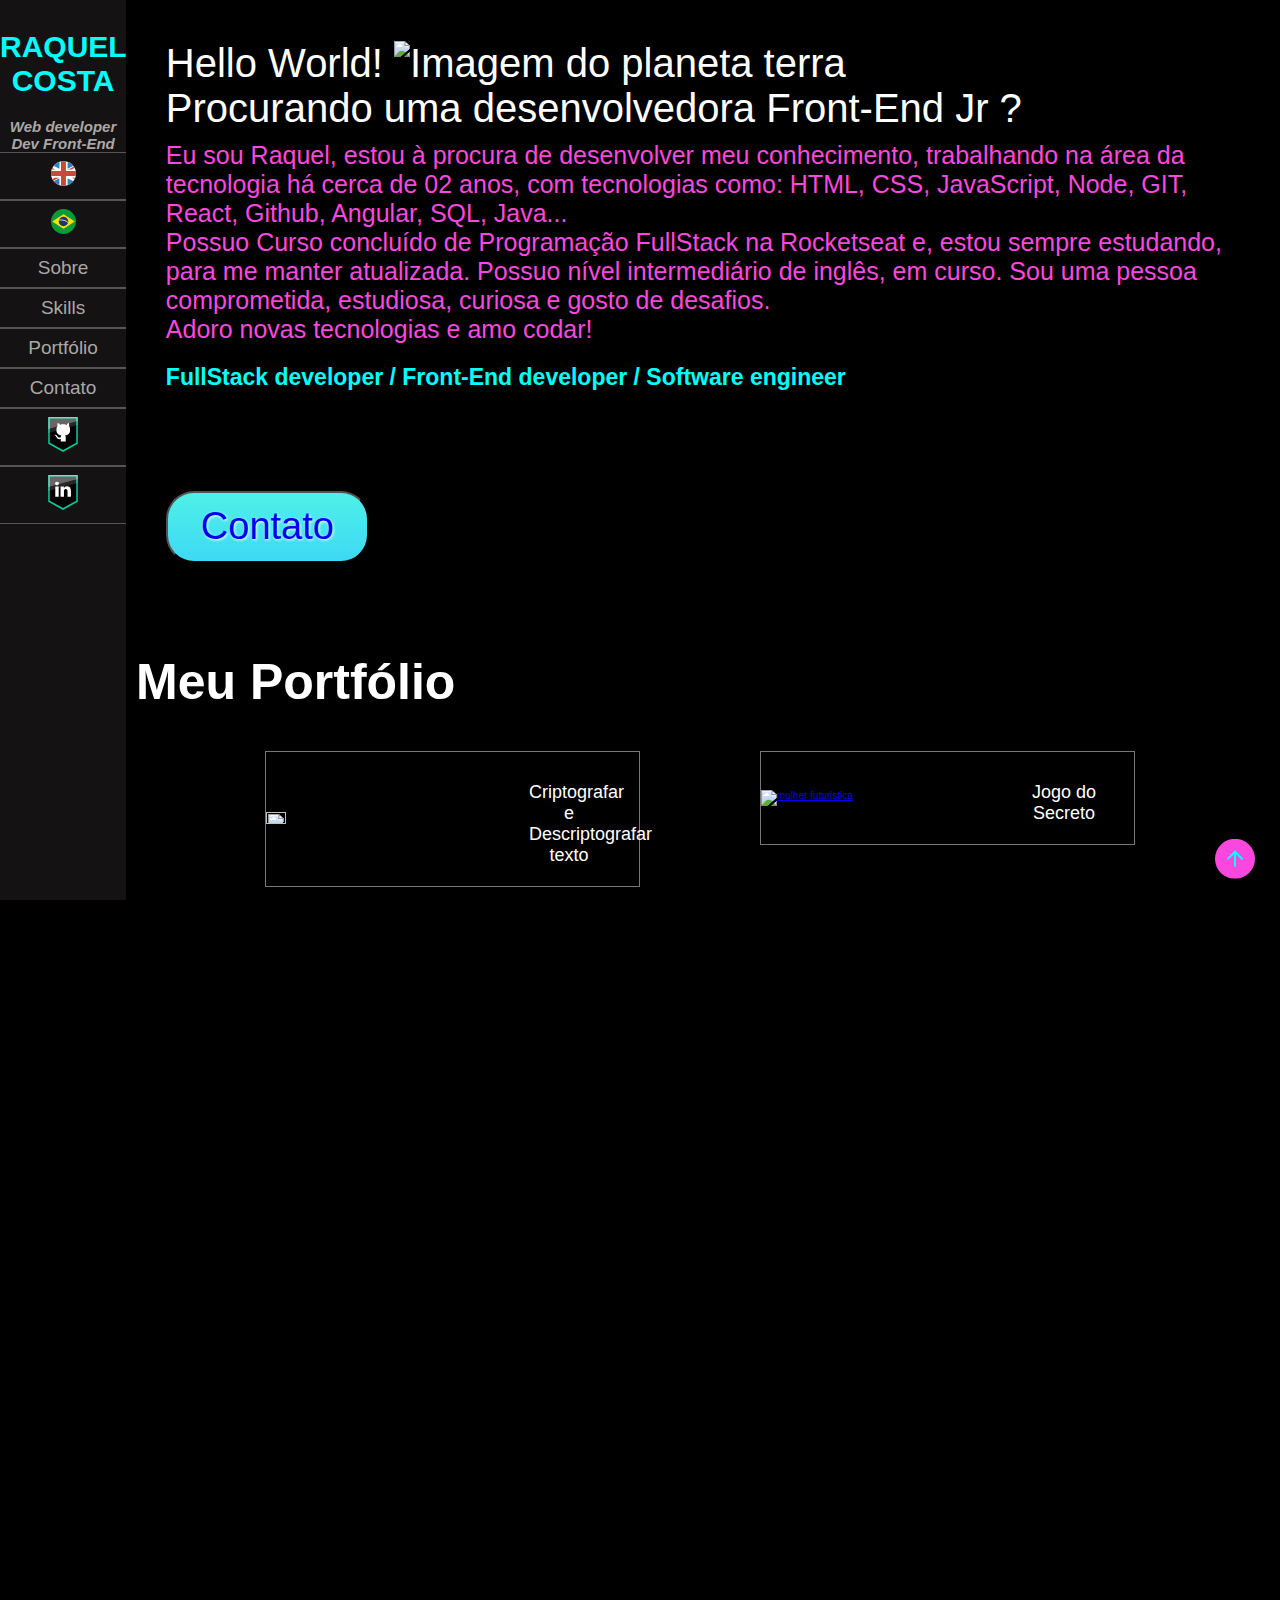
==== index.html @ e0d73360 "img cia medico" ====
<!DOCTYPE html>
<html lang="en">
<head>
  <meta charset="UTF-8">
  <meta http-equiv="X-UA-Compatible" content="IE=edge">
  <meta name="viewport" content="width=device-width, initial-scale=1.0">
  <link rel="stylesheet" href="./styles.css">
  
  <style>
    @font-face {
    font-family: Rodina-Regular; 
    src: url('Rodina-Regular.otf') format('opentype');
    font-weight: normal;
    font-size: normal;
  }
  </style >
  <title>Portfólio-RC</title>
</head>

<body>
  <aside class="main-menu-side">  
      <nav class="menu-nav">
       <h4>RAQUEL COSTA</h4>
          <h5> Web developer <br> 
            Dev Front-End </h5>
            <span class="languages">

              <a href="./index-en.html"><img src="./images/ing-flag.svg" alt="bandeira do reino unido" width="25px"></a>
              
                <a href="./index-pt.html"> <img src="./images/brazil_flag_icon_228666.svg" alt="bandeira do Brasil" width="25px"></a>
            
              </span>
    <div class="Menu">
       <a class="buttonnav" href="#about">Sobre</a>
      <a class= "buttonnav"  href="#skill">Skills</a>
      <a class= "buttonnav" href="#portifolio">Portfólio</a>
      <a class= "buttonnav" href="mailto:raquelcosta5@hotmail.com ">Contato</a>
    
    <div class="Menu-links">
    <ul>
      <li><a href="https://github.com/Raquelsc05" target="_blank"><img src="./images/social_media_logo_github_icon-icons.com_59756.svg" alt="logo do github" width="40" height="35"></a>
    </li>
    <li><a href="https://www.linkedin.com/in/raquelcostadev" target="_blank">
      <img src="./images/social_media_logo_linkedin_icon-icons.com_59730.svg" alt= "logo linkedin"  width="40" height="35"></a>
    </li>
    </ul>
  </div>
</div>
</nav>
</aside>

<main>
 <section id="home"> 
  <div class="conteiner">
 <h1>Hello World! <img src="https://i.pinimg.com/originals/53/07/7e/53077e1b24f18a80ce0b031053a00378.gif" alt="Imagem do planeta terra"> 
  <h2>Procurando uma desenvolvedora Front-End Jr ? </h2>
</div>
<div class="text">
 <p>Eu sou Raquel, estou  à procura de desenvolver meu conhecimento, trabalhando na área da tecnologia há cerca de 02 anos, com tecnologias como: HTML, CSS, JavaScript, Node, GIT, React, Github, Angular, SQL, Java... <br> 
  Possuo Curso concluído de Programação FullStack na Rocketseat e, estou sempre estudando, para me manter atualizada.
  Possuo nível intermediário de inglês, em curso.
  Sou uma pessoa comprometida, estudiosa, curiosa e gosto de desafios.<br>
  Adoro novas tecnologias e amo codar!
 </p>
</div>
 <div class="profession">
<h3>FullStack developer / Front-End developer / Software engineer</h3>
 </div>

<button class="button1"><a href="#contactme">Contato</a></button>
</section>



<section id="portifolio">
<div class="projetos">
  <h3>Meu Portfólio </h3>
</div>

 <div id="galleries">

  <div class="gallery">
    <a target="_blank" href="https://encriptador-de-texto-three.vercel.app/">
      <img src="https://www.kaspersky.com.br/content/pt-br/images/repository/isc/2021/encryption-1.jpg" width="80" height="50">
    </a>
    <div class="desc"> Criptografar e Descriptografar texto</div>
  </div>



  <div class="gallery">
    <a target="_blank" href="https://raquelsc05.github.io/jogodosecreto/">
      <img src="https://raquelsc05.github.io/jogodosecreto/img/ia.png" alt="mulher futuristica" width="80" height="50">
    </a>
    <div class="desc">Jogo do Secreto</div>
  </div>


  <div class="gallery">
    <a target="_blank" href="https://raquelsc05.github.io/lubri-oil/">
      <img src="https://github.com/Raquelsc05/lubri-oil/blob/main/assets/01.png?raw=true" alt="Uma mao trocando o oleo inferior do carro " width="80" height="50">
    </a>
    <div class="desc">Site da Lubri Oil RJ</div>
  </div>

  <div class="gallery">
    <a target="_blank" href="https://santander-project.vercel.app/">
      <img src="https://www.santander.com.br/sites/WPC_CMS/imagem/23-07-11_031712_M_santander-banner.png?blobnocache=true" alt="logo Santander" width="80" height="50">
    </a>
    <div class="desc">Santander Dev week 2023</div>
    </div>
  
  <div class="gallery">
    <a target="_blank" href="https://up-computers.vercel.app/products">
      <img src="https://github.com/Raquelsc05/up-computers/blob/main/src/assets/logoup.jpg?raw=true" alt="website Up-Computers" width="180" height="150">
    </a>
    <div class="desc">Up -Computers - Meu primeiro projeto internacional de desenvol. web </div>
  </div>

  <div class="gallery">
    <a target="_blank" href="https://rocketpay-flame.vercel.app">
      <img src="https://github.com/Raquelsc05/Rocketpay/raw/main/.github/project.png" alt="RocketCoffe Menu" width="180" height="150">
    </a>
    <div class="desc">RocketPay - formulário de preenchimento de cartão de crédito</div>
  </div>

  <div class="gallery">
    <a target="_blank" href="https://calculadora-two-beta.vercel.app/">
      <img src="https://s3-alpha.figma.com/hub/file/2928285993/72e364c0-b333-47d2-8140-06a3b8ed72e8-cover.png" alt="calculadora digital" width="180" height="150">
    </a>
    <div class="desc">Calculadora digital </div>
  </div>

  <div class="gallery">
    <a target="_blank" href="https://boarding-pass-gamma.vercel.app/">
      <img src="https://user-images.githubusercontent.com/105187443/220787814-5af40a74-557a-4076-aecc-412cd9fed402.png" alt="imagem de um cartao de embarque" width="180" height="150">
    </a>
    <div class="desc">Boarding Pass </div>
  </div>
  
  
  
  

  <div class="gallery">
    <a target="_blank" href="https://maratona-explorer-3-five.vercel.app/">
      <img src="https://github.com/Raquelsc05/maratona-explorer-3/blob/main/images/qr-rocketcoffee.jpg?raw=true" alt="rocketpay-cartao" width="180" height="150">
    </a>
    <div class="desc">RocketCoffe - Menu digital </div>
  </div>


  <div class="gallery">
    <a target="_blank" href="https://github.com/Raquelsc05/todoApp">
      <img src="./images/TodoAppPicture.png" alt="todoApp" width="180" height="150">
    </a>
    <div class="desc">Todo App - Software para gerenciamento de projetos </div>
 </div>



  <div class="gallery">
    <a target="_blank" href="https://github.com/Raquelsc05/NLW9-eSports">
      <img src="./images/eSports imagem.png" alt="NLW9-eSports" width="180" height="150">
    </a>
    <div class="desc">Aplicativo de games - eSports </div>
  </div>
  

  <div class="gallery">
    <a target="_blank" href="https://raquelsc05.github.io/psicologaSilvanasite/">
      <img src="./images/Design sem nome (9).png" alt="Site Silvana Cruz Oficial" width="180" height="150">
    </a>
    <div class="desc">Meu primeiro trabalho como Dev Web</div>
  </div>


  <div class="gallery">
    <a target="_blank" href="https://raquelsc05.github.io/Maratona-Explorer-4/">
      
      <img src="./images/foguete.jpg" alt="foguete subindo para o ceu" width="80" height="50">
    </a>
    <div class="desc">Maratona Explorer - Projeto da Rocketseat - link tree</div>
  </div>

  <div class="gallery">
    <a target="_blank" href="https://raquelsc05.github.io/Originsix/">
      <img src="./images/Beautysalon.avif" alt="cabeleleiro secando o cabelo" width="400" height="200">
    </a>
    <div class="desc">Projeto da Rocketseat - Originsix</div>
  </div>

  <div class="gallery">
    <a target="_blank" href="https://raquelsc05.github.io/Copa_do_Mundo2022/">
      <img class="WCup" src="./images/Capawfc22.png" alt="Neymar, CR7, Messi, Neuer com a taca do mundo Fifa" width="400" height="300">
    </a>
    <div class="desc">Meu site dedicado a Copa de 2022</div>
</div>

<div class="gallery">
  <a target="_blank" href="https://medicoecia.com.br/">
    <img src="https://github.com/Raquelsc05/CiaMedico/blob/main/medicoecia/imagens/CiaMedicologo.png?raw=true" alt="Cia Medico logo" width="100" height="90">
  </a>
  <div class="desc">Produtos Medicos e hospitalares - Site oficial</div>
</div>

  <div class="gallery">
    <a target="_blank" href="https://raquelsc05.github.io/Maratona-Explorer/">
      <img src="./images/app destino.png" alt="bola de cristal" width="80" height="50">
    </a>
    <div class="desc">Maratona Explorer - Projeto da Rocketseat</div>
  </div>

  
  <div class="gallery">
    <a target="#" href="#">
      
      <img src="./images/Em breve.png" alt="carregando... Aguarde!" width="80" height="50">
    </a>
    <div class="desc">Aguarde! Em Breve - Novidades!</div></li>
  </ul>
  </div>
</div>
</div>
</section>






<section id="about">
  <div class="aboutme">
<h3>Sobre mim</h3>
</div>
<div class="aboutme_dev">
<p>Sou uma desenvolvedora Front-End com mais de 1 ano de experiência em crescente desenvolvimento.
  Sou movida a grandes desafios, apaixonada por tecnologia, inovação e estou em busca de constante aprendizado.
  <br>
  Conclui a trilha Java do programa Start Capgemini, fiz vários projetos em Java, Typescript, e Angular pelo programa. <br>
  Criei sites em HTML, CSS e JavaScript para clientes como Freelancer. Procuro fazer vários projetos para estar atualizada e aprender cada dia mais.<br>
  Com habilidades em desenvolvimento Web, lógica de programação, inteligência artificial estou ansiosa para colaborar em projetos, trabalhar em equipe e mostrar minhas habilidades.</p>
</p>
</div>
</section>


<section id="skill">
  <div class="skills">
  <h3>Skills</h3>
</div>

  <div class="col">
  <button>HTML</button>
  <button>CSS</button>
  <button>JAVASCRIPT</button>
  <button>REACT</button>
  <button>GIT</button>
  <button>GITHUB</button>
  <button>NODE</button>
  <button>TYPESCRIPT</button>
  <button>JAVA</BUTton>
  <button>ANGULAR</button>
  <button>SQL</button>
  <button>JQUERY</button>
  <button>JSON</button>
  <button>MYSQL</button>
  <button>CLOUD</button>
  <button>METODOLOGIAS ÁGEIS</button>
  <button>INTELIGÊNCIA ARTIFICIAL</button>
  </div>
</section>



<section id="contact">
<div class="contact_text">
<h3>Contato</h3>
</div>
<div class="contact_text2">
<P>Para entrar em contato comigo, mande uma mensagem, ou acesse meu &nbsp;<a href="https://www.linkedin.com/in/raquelcostadev" target="_blank">Linkedin</a></p>
</div>
  <div id="contactme">
    <button class="button2">
    <a href="mailto:raquelcosta5@hotmail.com">E-mail</a></button>
  </div>
</section>

  <footer>
    <a href="http://www.linkedin.com/in/raquelcostadev" target="_blank" rel="linkedin">Created by Raquel Costa</a>
  </footer>

  <a href="#home" class="back-to-top"><img src="./images/Group 33.svg" alt="Seta pra cima"></a>

</main>
  <script src="https://unpkg.com/scrollreveal"></script>

  <script src="main.js"></script>
  <script src="https://code.responsivevoice.org/responsivevoice.js?key=5Oy5CGSS"></script>
  
</body>
</html>
---- styles.css ----
/*=============GERAL==============*/
* {
margin: 0;
padding: 0;
top: 0;
box-sizing: border-box;




}
:root {

  font-size: 62.5%; /* 1rem= 10px*/
  



}
html {

  scroll-behavior: smooth;
  overflow-y: hidden;


 
}
html,
body {
  height: 100%;
  font-family: rodina, sans-serif;
  background-color: black;
  color: white;
  scroll-behavior: smooth;
  margin-inline: auto;
  display: flex;
  overflow-x: hidden;
  
  
  
  
}

main {
 

  padding: 1px 16px;
  height:1000px;
  
      
  justify-items: center;
  }
  
/*==========main-menu================*/


.main-menu-side {
 

  list-style-type: none;
  flex-direction: column;
  width: min-content;
  background-color: #141212;
  position: fixed;
  height: 100%;
  overflow-x: hidden;
  
  align-items: start;
  justify-items: start;


}


.main-menu-side  h4 {
  font-size: 3rem;
  color:   aqua;
  margin-inline: auto;
  margin-top: 3rem;
  text-align: center;
  
}

.main-menu-side  h5 {
  
  font-size: 1.5rem;
  color:  rgb(171, 167, 167);

  margin-top: 2rem;
  text-align: center;
  font-style: italic;
  
}

.main-menu-side  a {
  
  display: block;
  font-size: 1.9rem;
  width: auto;
  padding: 8px 16px;
  background-color:  #141212;
  color: rgb(171, 167, 167);
  text-decoration: none;
  text-align: center;
  border-top: 1px solid #555;
  border-bottom: 1px solid #555;
}
.main-menu-side a.active {
  background-color:  #555;
  color: #00ffff;
}
/* Change the link color on hover */
.main-menu-side  a:hover:not(.active) {
  background-color: #555;
  color: aqua;
}

 
.menu-links img {
  text-align: center;
  margin-top: .5rem;
  margin-bottom: .5rem;
  
}


  

/*========home=====================*/


#home {
 
display: flex;
justify-content: center;


justify-items: center;
flex-direction: column;
flex-wrap: nowrap;
animation-duration: 1.5s;
animation-name: slidein;
}


#home  h1 {
  
  padding-top: 4rem;
  margin-left: 5rem;

font-weight: 400;
font-size: 4rem;

}

#home img {
  width: 5rem;
  height: 5rem;
}


#home h2 {
 
  font-weight: 400;
  font-size: 4rem;
  margin-bottom: 1rem;
  margin-left: 5rem;
  
 
}



.text p {
font-weight: 200;
font-size: 2.5rem;

margin-left: 5rem;
color: #fa48df;

margin-bottom: 2rem;

animation-duration: 1.5s;
animation-name: slidein;
}

@keyframes slidein {
  from {
    margin-left: 100%;
    width: 300%;
  }
  
  to {
    margin-left: 0%;
    width: 100%;
  }

 }



 .profession h3 {

  font-size: 2.3rem;
  
  color: aqua;
  margin-left: 5rem;
  margin-bottom: 10rem;

  animation-duration: 1.5s;
animation-name: slidein;
}


 .button1 a {
  text-decoration: none;

 }

.button1 {
  display: flex;
  margin-left: 5rem;
  margin-right:auto;
  margin-bottom: 5rem;

  
  background: #4ff0e8;
  background-image: -webkit-linear-gradient(top, #4ff0e8, #3dd9f5);
  background-image: -moz-linear-gradient(top, #4ff0e8, #3dd9f5);
  background-image: -ms-linear-gradient(top, #4ff0e8, #3dd9f5);
  background-image: -o-linear-gradient(top, #4ff0e8, #3dd9f5);
  background-image: linear-gradient(to bottom, #4ff0e8, #3dd9f5);
  -webkit-border-radius: 28;
  -moz-border-radius: 28;
  border-radius: 28px;
  text-shadow: 1px 1px 3px #ffffff;
  font-family: rodina, sans-serif;
  color: #050405;
  font-size: 38px;
  padding: 12px 33px 13px 33px;
  
 
  cursor: pointer;
  
 
  }
  
 


 .button1:hover {
  background: #3acdf2;
  background-image: -webkit-linear-gradient(top, #3acdf2, #fa61f5);
  background-image: -moz-linear-gradient(top, #3acdf2, #fa61f5);
  background-image: -ms-linear-gradient(top, #3acdf2, #fa61f5);
  background-image: -o-linear-gradient(top, #3acdf2, #fa61f5);
  background-image: linear-gradient(to bottom, #3acdf2, #fa61f5);
  text-decoration: none;

  
}




#portifolio  {
   
  display: flex;
  flex-flow: row wrap;


  margin-top: 4rem;
  margin-bottom: 4rem;
 
   
}
  


.projetos h3 {

  margin-left: 12rem;
 
   font-size: 5rem;
   animation-duration: 1.5s;
   animation-name: slidein;
 }
 
 @keyframes slidein {
 from {
   margin-left: 100%;
   width: 300%;
 }
 
 to {
   margin-left: 0%;
   width: 100%;
 }
    

 
}
 
#galleries {
  display: flex;
  flex-flow: row wrap;
  margin-top: 4rem;
  margin-bottom: 4rem;
 justify-content: center;
 

}

 .gallery {
  display:flex;
 
    width: 37.5rem;
    max-width: 400px;
    max-height: fit-content;
    margin-left: 12rem;
    border: 1px solid #777;
    align-items: center;
    justify-content: center;
    margin-bottom: 2rem;
    
    
  }
  
  .gallery > div {
  flex: 1 1 300px;
  margin: 2rem 2rem 1rem auto;
  object-fit: cover;
 
  
  }

   .gallery img {
 
  width: 100%;
  height: 100%;
  max-width: 400px;
  max-height: fit-content;
  object-fit: cover;
  object-position: bottom;
  margin-inline: auto;
  
  }
  
  
  .desc {
   display: flex;
   text-align: center;
   padding: 1rem;
   flex-flow: column;
   max-width: 100px;
   max-height: fit-content;
   font-size: 1.8rem;
   margin-inline: auto;
    
    
  }
  
#about {
  display:flex;
  flex-flow: column;
  margin-bottom: 4rem;
  margin-top: 3rem;
  font-size: 5rem;

 
}

.aboutme h3 {

  margin-left: 12rem;
}
  

  .aboutme_dev p {

font-weight: 200;
font-size: 2.5rem;

margin-left: 12rem;
color: #fa48df;

margin-bottom: 2rem;


    
  }
   

  
  .aboutme p {

   font-size: 2.5rem;
   color: rgb(250, 72, 223);
  display: grid;
  margin-left: 15rem;
   margin-bottom: 3rem;

  
  }

 
  
 .skills h3 {
  margin-top: 3rem;
  margin-bottom: 2rem;
  font-size: 5rem;
  margin-left: 12rem;

  
  

}
  
   .col button { 
   min-width: 140px;
   min-height: 60px;
   font-family: 'rodina', sans-serif;
   font-size: 22px;
   font-weight: 700;
   color: rgb(211, 33, 185);
   background: #4FD1C5;
   border-radius: 1000px;
   padding: 5px;
   margin-left: 17rem;
   margin-bottom: 4rem;
   cursor: context-menu;
   
 
 }
 

 
#contact {
  display:flex;
  flex-flow: column;
  margin-bottom: 4rem;
  margin-top: 3rem;
  font-size: 5rem;
  
  
  
    }


.contact_text h3 {

  margin-left: 3rem;
  animation-duration: 2s;
  animation-name: slidein;
  
  animation: blinker 2s linear infinite;
}
  @keyframes blinker {
    50% {
      opacity: 0;
    }
 
}

.contact_text2 p {

font-weight: 200;
font-size: 2.5rem;

color: #fa48df;

margin-bottom: 2rem;
margin-left: 3rem;
}


#contactme  a {
text-decoration: none;

}

#contactme button{

  background: #4ff0e8;
  background-image: -webkit-linear-gradient(top, #4ff0e8, #3dd9f5);
  background-image: -moz-linear-gradient(top, #4ff0e8, #3dd9f5);
  background-image: -ms-linear-gradient(top, #4ff0e8, #3dd9f5);
  background-image: -o-linear-gradient(top, #4ff0e8, #3dd9f5);
  background-image: linear-gradient(to bottom, #4ff0e8, #3dd9f5);
  -webkit-border-radius: 28;
  -moz-border-radius: 28;
  border-radius: 28px;
  text-shadow: 1px 1px 3px #ffffff;
  font-family: rodina, sans-serif;
  color: #050405;
  font-size: 38px;
  padding: 12px 33px 13px 33px;
  text-decoration: none;
 
  cursor: pointer;
  margin-bottom: 7rem;
  margin-left: 3rem;
 
  
}
#contactme .button2:hover {
  background: #3acdf2;
  background-image: -webkit-linear-gradient(top, #3acdf2, #fa61f5);
  background-image: -moz-linear-gradient(top, #3acdf2, #fa61f5);
  background-image: -ms-linear-gradient(top, #3acdf2, #fa61f5);
  background-image: -o-linear-gradient(top, #3acdf2, #fa61f5);
  background-image: linear-gradient(to bottom, #3acdf2, #fa61f5);
  text-decoration: none;

  
}

footer  {
 
margin-bottom: 5rem;
display: flex;
 
justify-content: center;

font-size: 1.9rem;



}
.back-to-top {
  right: 2rem;
  position: fixed;
  bottom: 1.3rem;
  padding: 0.5rem;
 
  
  font-size: 1.5rem;
  line-height: 0;
  visibility: visible
  opacity: 0;
  transition: .3s;
  transform: translateY(94%);
}


@media max-width(1864px) {
  main {
    display: flex;
    flex-direction: column;
    flex-wrap: nowrap;
    align-content: center;
    justify-content: center;
    
  }
 }
 @media max-width(1372px) {
   body {
    
   display: grid;
   }

   main {
  
   
    margin: auto;
   }

  #about h3 {
    
    align-content: center;
    justify-content: center;
    align-items:center;
  }

}

@media max-width(1262px) {
  

   #about {

   justify-items: center;
   align-content: center;
   align-items: center;
   display: grid;
   justify-content: center;
   }
  #about h3 {
    align-content: center;
    justify-content: center;
    
 
  }

  #about p {
    display: flex;
    flex-flow: column;
    
    flex-wrap: wrap;
    align-items: right;
    
  }
}

@media max-width(981px) {  
  main{
    margin-left: 8%;
  }
  }  
   #home {
    margin-left: 8%;
  }
#contact {
  margin-left: 8%;
}
  

@media  max-width(875px) { 
  #home {
    margin-left: 25%;
   }
   #contact {
    margin-left: 25%;
  }

  html,
  body {
    
    overflow-y: auto;
    max-width: 100%;
   min-width: 100%;
   }

}

@media max-width (513px) {
  #home {
    margin-left: 20%;
   }
   #contact {
    margin-left: 20%;
  }

   main{
    margin-left: 8%;
  }
}

@media only screen and (min-device-width: 575px) and (max-device-width: 875px) {

  #home {
    margin-left: 12%;
   }

   .skills h3 {
  
    margin-left: 12%;
  }

  .contact_text h3{
    margin-left: 5rem;
  }

  html,
  body {
    
  overflow-y: auto;
 

 
   }

   main {
    margin-left: 7%;
    
  }
  }
  @media only screen and (min-device-width: 360px) and (max-device-width: 574px) {
    body {
      display: block;
    }
    
    #home {
      margin-left: 15%;
    }

    .gallery{

    width: auto;

    }

  
     #contact {
      margin-left: 22%;
    }

    #contact h3 {
 
      font-size: 4rem;
       
      }

     

      .contact_text2 p{
      display: flex;
     flex-direction: column;

      }

      footer {
        margin-left: 5rem;
      }
  }
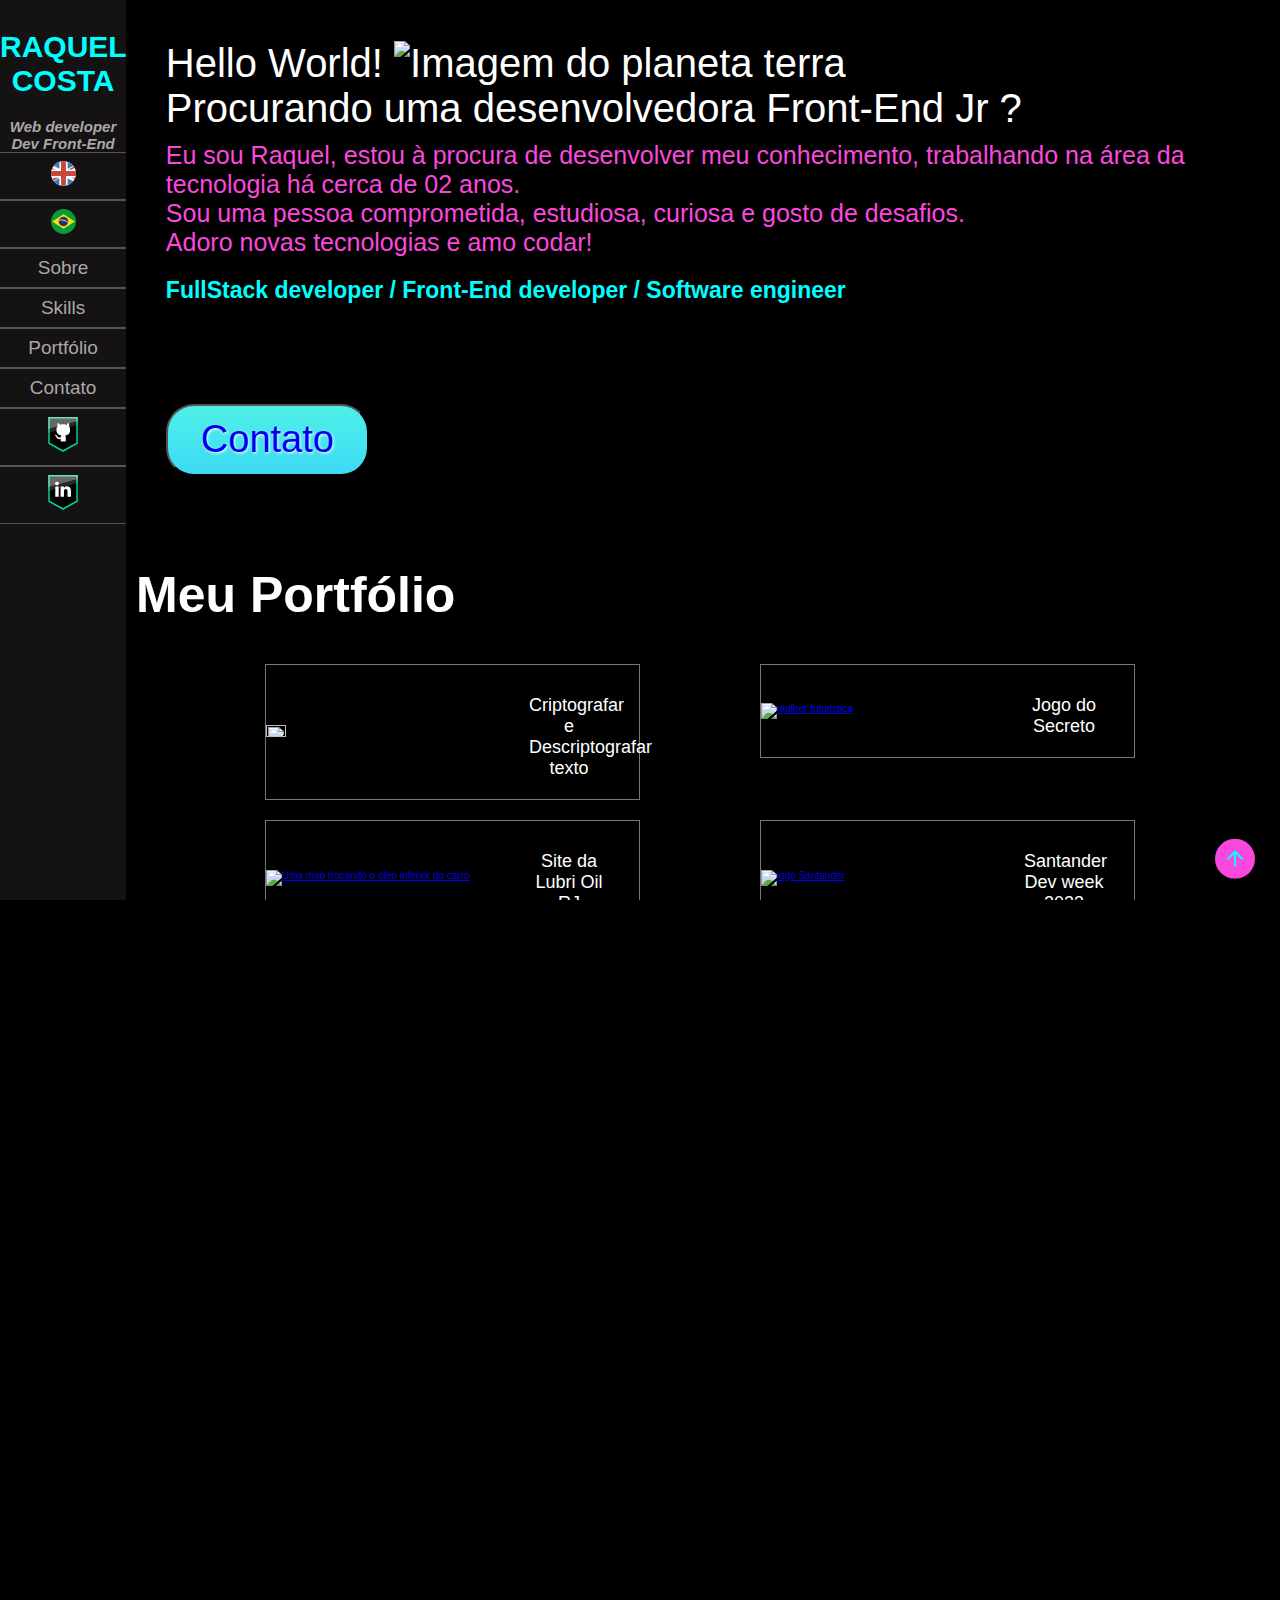
==== commit 37340c04: "about me" ====
--- a/index.html
+++ b/index.html
@@ -56,9 +56,7 @@
   <h2>Procurando uma desenvolvedora Front-End Jr ? </h2>
 </div>
 <div class="text">
- <p>Eu sou Raquel, estou  à procura de desenvolver meu conhecimento, trabalhando na área da tecnologia há cerca de 02 anos, com tecnologias como: HTML, CSS, JavaScript, Node, GIT, React, Github, Angular, SQL, Java... <br> 
-  Possuo Curso concluído de Programação FullStack na Rocketseat e, estou sempre estudando, para me manter atualizada.
-  Possuo nível intermediário de inglês, em curso.
+ <p>Eu sou Raquel, estou  à procura de desenvolver meu conhecimento, trabalhando na área da tecnologia há cerca de 02 anos. <br>
   Sou uma pessoa comprometida, estudiosa, curiosa e gosto de desafios.<br>
   Adoro novas tecnologias e amo codar!
  </p>
@@ -114,7 +112,7 @@
     <a target="_blank" href="https://up-computers.vercel.app/products">
       <img src="https://github.com/Raquelsc05/up-computers/blob/main/src/assets/logoup.jpg?raw=true" alt="website Up-Computers" width="180" height="150">
     </a>
-    <div class="desc">Up -Computers - Meu primeiro projeto internacional de desenvol. web </div>
+    <div class="desc">Up -Computers - Meu primeiro projeto internacional de desenvolvimento web </div>
   </div>
 
   <div class="gallery">
@@ -171,7 +169,7 @@
     <a target="_blank" href="https://raquelsc05.github.io/psicologaSilvanasite/">
       <img src="./images/Design sem nome (9).png" alt="Site Silvana Cruz Oficial" width="180" height="150">
     </a>
-    <div class="desc">Meu primeiro trabalho como Dev Web</div>
+    <div class="desc">Meu primeiro trabalho como desenvolvedora web</div>
   </div>
 
 
@@ -227,14 +225,12 @@
 
 
 
-
-
 <section id="about">
   <div class="aboutme">
 <h3>Sobre mim</h3>
 </div>
 <div class="aboutme_dev">
-<p>Sou uma desenvolvedora Front-End com mais de 1 ano de experiência em crescente desenvolvimento.
+<p>Sou uma desenvolvedora Front-End a cerca de 2 anos de experiência em crescente desenvolvimento.
   Sou movida a grandes desafios, apaixonada por tecnologia, inovação e estou em busca de constante aprendizado.
   <br>
   Conclui a trilha Java do programa Start Capgemini, fiz vários projetos em Java, Typescript, e Angular pelo programa. <br>
--- a/styles.css
+++ b/styles.css
@@ -689,7 +689,11 @@
     width: auto;
 
     }
-
+     
+    .desc {
+    font-size: 1.5rem;
+
+    }
   
      #contact {
       margin-left: 22%;
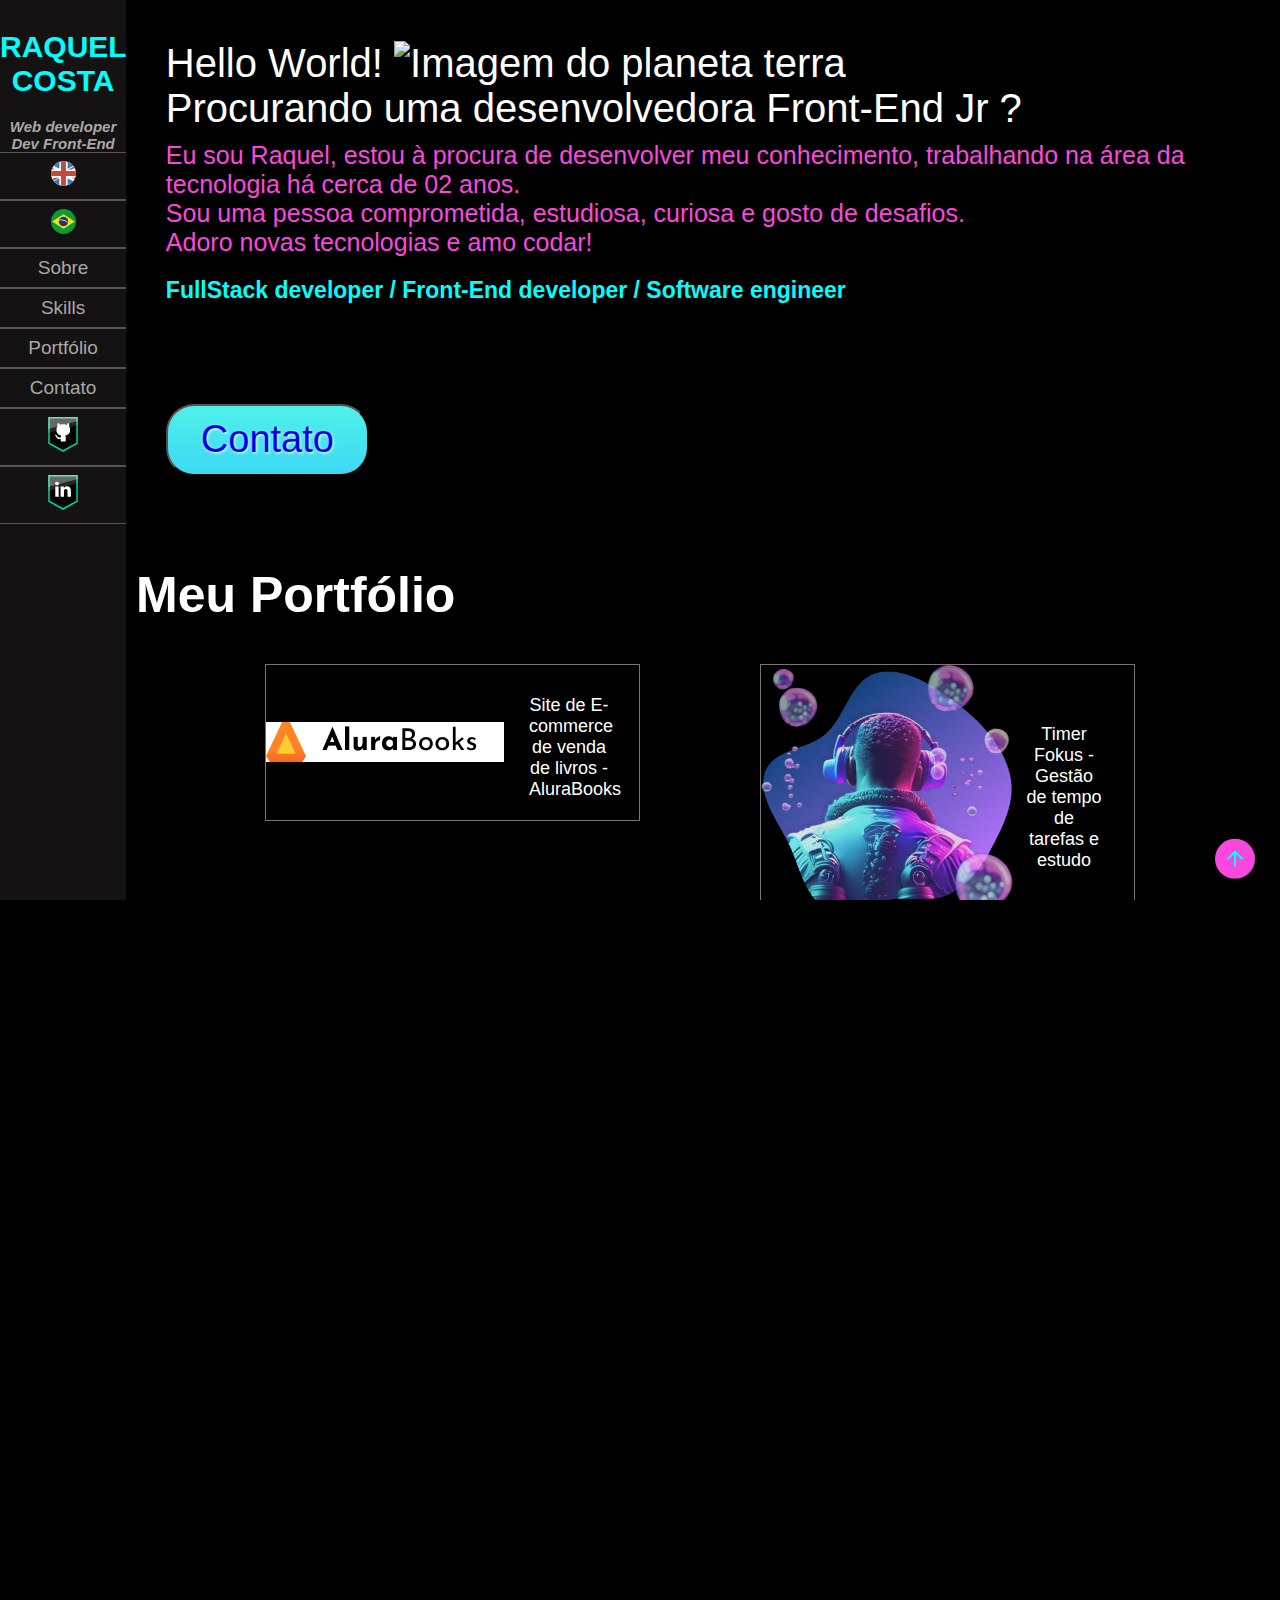
==== commit 37c7ee6b: "new projects" ====
--- a/index.html
+++ b/index.html
@@ -78,6 +78,43 @@
  <div id="galleries">
 
   <div class="gallery">
+    <a target="_blank" href="https://raquelsc05.github.io/Alura-books/">
+      <img src="./images/AluraBooks.png" alt="Logo alura books" width="100" height="40">
+    </a>
+    <div class="desc">Site de E-commerce de venda de livros - AluraBooks </div>
+  </div>
+
+  <div class="gallery">
+    <a target="_blank" href="https://raquelsc05.github.io/Timer-Fokus/">
+      <img src="/images/foco.png" alt="Bonequinho correndo" width="80" height="50">
+    </a>
+    <div class="desc">Timer Fokus - Gestão de tempo de tarefas e estudo</div>
+  </div>
+
+  <div class="gallery">
+    <a target="_blank" href="https://raquelsc05.github.io/Alura_Midi/">
+      <img src="./images/teclado.png" alt="Teclado da midia" width="80" height="50">
+    </a>
+    <div class="desc">App que toca sons de bateria</div>
+  </div>
+
+  <div class="gallery">
+    <a target="_blank" href="https://raquelsc05.github.io/challangePortifolio-Alura/">
+      <img src="./images/portfolio.png" alt="Capa do portfolio" width="50" height="40">
+    </a>
+    <div class="desc">Portfólio da challenge Alura by Oracle</div>
+  </div>
+
+  <div class="gallery">
+    <a target="_blank" href="https://raquelsc05.github.io/alura-play/">
+      <img src="./images/logoaluraplay.png" alt="Logo alura play" width="80" height="50">
+    </a>
+    <div class="desc">Alura Play - Streaming de Aulas da Alura</div>
+  </div>
+
+ 
+
+  <div class="gallery">
     <a target="_blank" href="https://encriptador-de-texto-three.vercel.app/">
       <img src="https://www.kaspersky.com.br/content/pt-br/images/repository/isc/2021/encryption-1.jpg" width="80" height="50">
     </a>
@@ -196,8 +233,8 @@
 </div>
 
 <div class="gallery">
-  <a target="_blank" href="https://medicoecia.com.br/">
-    <img src="https://github.com/Raquelsc05/CiaMedico/blob/main/medicoecia/imagens/CiaMedicologo.png?raw=true" alt="Cia Medico logo" width="100" height="90">
+  <a target="_blank" href="https://cia-medico.vercel.app/">
+    <img src="https://cia-medico.vercel.app/imagens/LogoCiaMedico.jpg" alt="Cia Medico logo" width="100" height="90">
   </a>
   <div class="desc">Produtos Medicos e hospitalares - Site oficial</div>
 </div>
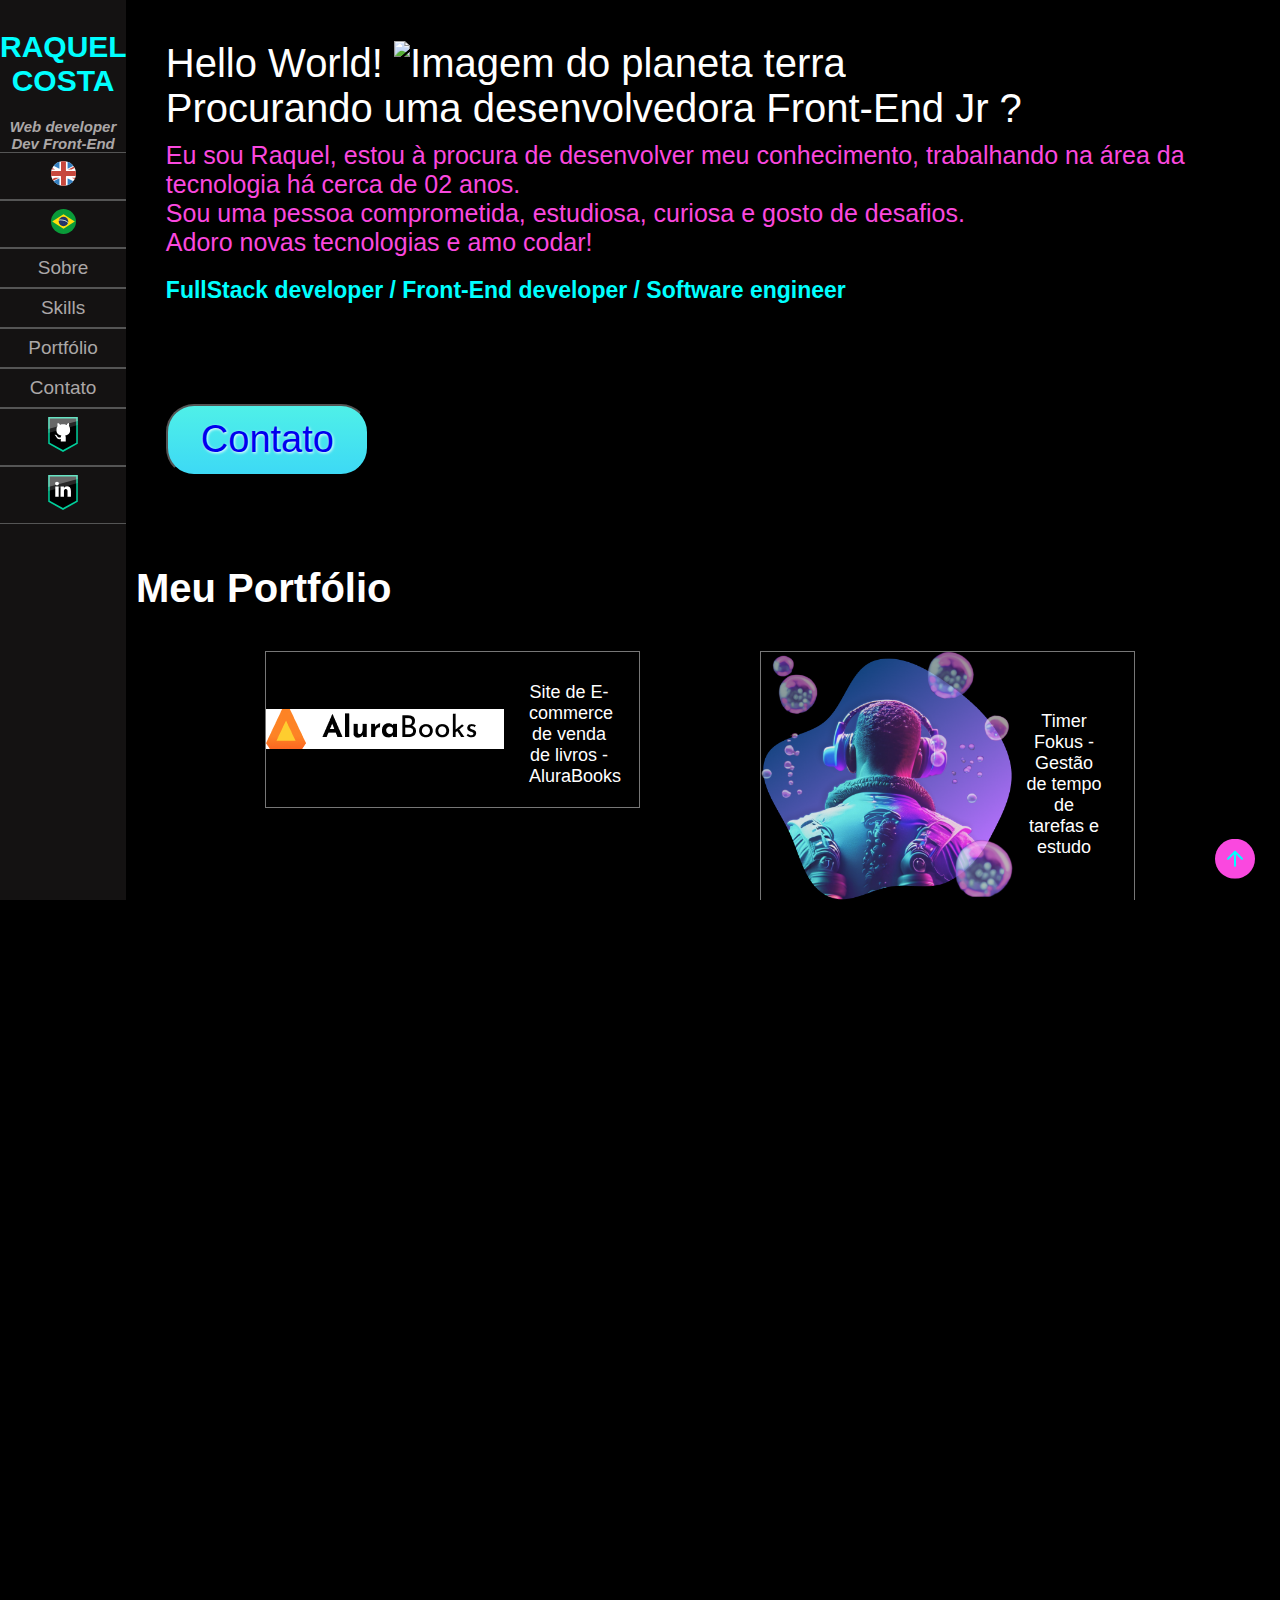
==== commit 8066b17d: "fontsize" ====
--- a/index.html
+++ b/index.html
@@ -86,7 +86,7 @@
 
   <div class="gallery">
     <a target="_blank" href="https://raquelsc05.github.io/Timer-Fokus/">
-      <img src="/images/foco.png" alt="Bonequinho correndo" width="80" height="50">
+      <img src="./images/foco.png" alt="Bonequinho correndo" width="80" height="50">
     </a>
     <div class="desc">Timer Fokus - Gestão de tempo de tarefas e estudo</div>
   </div>
--- a/styles.css
+++ b/styles.css
@@ -281,7 +281,7 @@
 
   margin-left: 12rem;
  
-   font-size: 5rem;
+   font-size: 4rem;
    animation-duration: 1.5s;
    animation-name: slidein;
  }
@@ -373,6 +373,7 @@
 .aboutme h3 {
 
   margin-left: 12rem;
+  font-size: 4rem;
 }
   
 
@@ -408,7 +409,7 @@
  .skills h3 {
   margin-top: 3rem;
   margin-bottom: 2rem;
-  font-size: 5rem;
+  font-size: 4rem;
   margin-left: 12rem;
 
   
@@ -448,7 +449,7 @@
 
 
 .contact_text h3 {
-
+  font-size: 4rem;
   margin-left: 3rem;
   animation-duration: 2s;
   animation-name: slidein;
